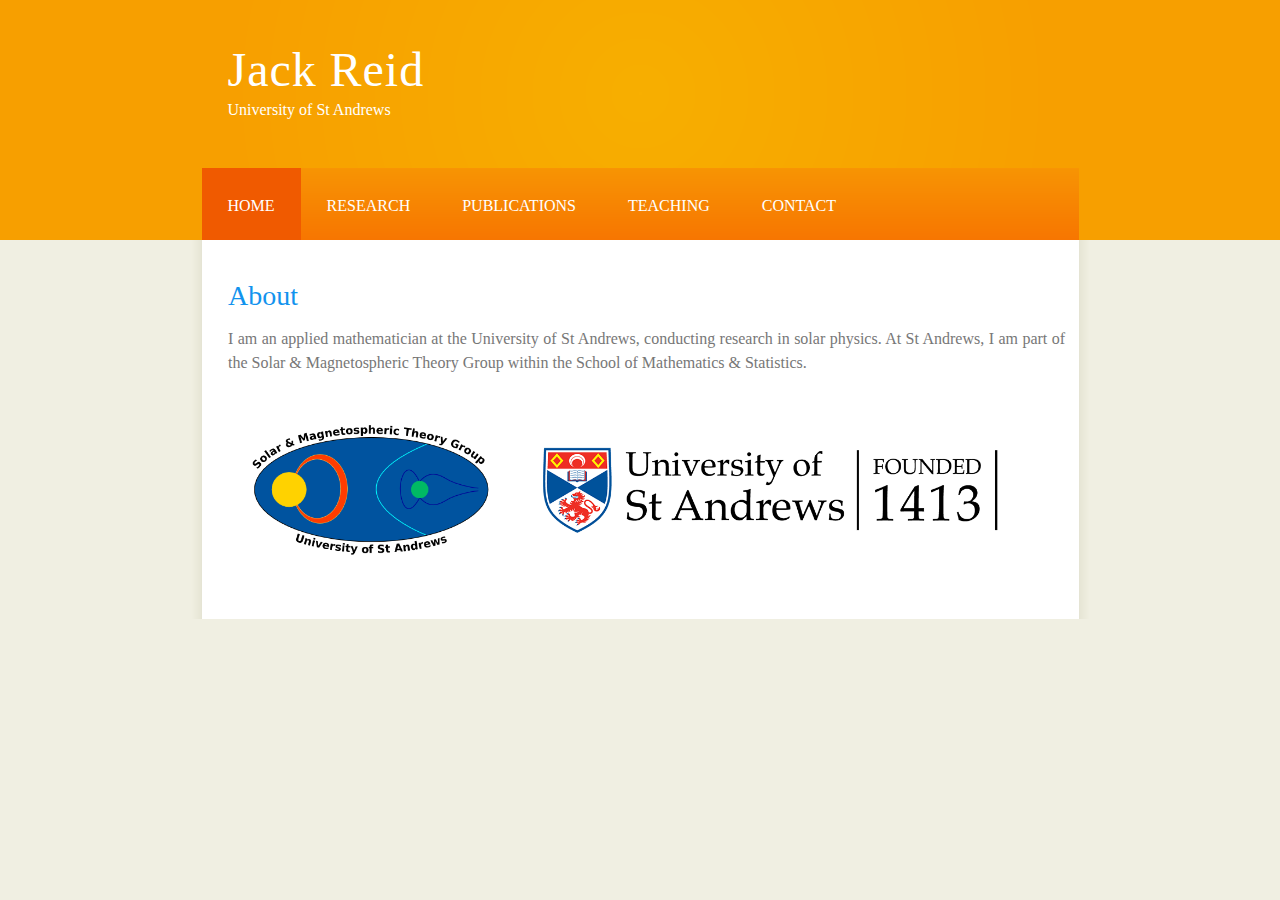
==== index.html @ d3039594 "Updating anchors" ====
<!DOCTYPE HTML>
<html>

<head>
	<title>Jack Reid, University of St Andrews</title>
	<meta name="description" content="website description" />
	<meta name="keywords" content="website keywords, website keywords" />
	<meta http-equiv="content-type" content="text/html; charset=windows-1252" />
	<link rel="stylesheet" type="text/css" href="style/style.css" title="style" />
	<link rel="icon" href="img/favicon.ico" type="image/x-icon">
	<link rel="shortcut icon" href="img/favicon.ico" type="image/x-icon">
</head>

<body>
	<div id="main">
		<div id="header">
			<div id="logo">
				<div id="logo_text">
					<h1><a href="index.html">Jack Reid</span></a></h1>
					<h2>University of St Andrews</h2>
				</div>
			</div>
			<div id="menubar">
				<ul id="menu">
					<li class="selected"><a href="index.html">Home</a></li>
					<li><a href="research.html">Research</a></li>
					<li><a href="publications.html">Publications</a></li>
					<li><a href="teaching.html">Teaching</a></li>
					<li><a href="contact.html">Contact</a></li>
				</ul>
			</div>
		</div>
		<div id="site_content"><div id="content">
			<h2 id="about">About</h2>
			<p>I am an applied mathematician at the University of St Andrews, conducting research in solar physics.
			At St Andrews, I am part of the Solar & Magnetospheric Theory Group within the School of Mathematics & Statistics.</p>
			<span class="center">
				<img src="img/SMTG_logo.png" width=246px height=130px alt="Solar & Magnetospheric Theory Group" style="margin:20px 0px 20px 0px" />
				<img src="img/university_logo.png" width=547px height=170px alt="University of St Andrews" />
			</span>
		</div></div>
	</div>
</body>
</html>
---- style/style.css ----
html
{
	height: 100%;
}

*
{
	margin: 0;
	padding: 0;
}

body
{
	font: normal 1.0em 'times new roman', 'times', serif;
	background: #F0EFE2;
	color: #777;
}

p
{
	padding: 0 0 10px 0;
	line-height: 1.5em;}

img
{
	border: 0;}

h1, h2, h3, h4, h5, h6 
{
	font: normal 175% 'times new roman', 'times', serif;
	color: #43423F;
	margin: 0 0 10px 0;
	padding: 20px 0 5px 0;
}

h2
{
	font: normal 175% 'times new roman', 'times', serif;
	color: #1293EE;
}

h4, h5, h6
{
	margin: 0;
	padding: 10px 0 5px 0;
	font: normal 120% 'times new roman', 'times', serif;
	color: #1293EE;
}

h5, h6
{
	font: italic 95% 'times new roman', 'times', serif;
	padding: 10px 0 5px 0;
	color: #000;
}

h6
{
	color: #362C20;
}

a, a:hover
{
	outline: none;
	text-decoration: underline;
	color: #F05A00;
}

a:hover
{
	text-decoration: none;
}

.left
{
	float: left;
	width: auto;
	margin-right: 10px;
}

.right
{
	float: right; 
	width: auto;
	margin-left: 10px;
}

.center
{
	display: block;
	text-align: center;
	margin: 20px auto;
}

blockquote
{
	margin: 20px 0; 
	padding: 10px 20px 0 20px;
	border: 1px solid #E5E5DB;
	background: #FFF;
}

ul
{
	margin: 0px 0 22px 20px;
}

ul li
{
	margin: 0 0 8px 0; 
	padding: 0 0 4px 5px;
}
ol
{
	margin: 0px 0 22px 20px;
	list-style-type: none
}

ol li
{
	margin: 0 0 8px 0;
	list-style-type: none
}

#main, #logo, #menubar, #site_content, #footer
{
	margin-left: auto; 
	margin-right: auto;
}

#header
{
	background: #F79F00;
	height: 240px;
}

#logo
{
	width: 825px;
	position: relative;
	height: 168px;
	background: #8B0073 url(logo.png) no-repeat;
}

#logo #logo_text 
{
	position: absolute; 
	top: 20px;
	left: 0;
}

#logo h1, #logo h2
{
	font: normal 300% 'times new roman', 'times', serif;
	border-bottom: 0;
	text-transform: none;
	margin: 0;
}

#logo_text h1, #logo_text h1 a, #logo_text h1 a:hover 
{
	padding: 22px 0 0 0;
	color: #FFF;
	letter-spacing: 0.02em;
	text-decoration: none;
}

#logo_text h1 a .logo_colour
{
	color: #F05A00;
}

#logo_text h2
{
	font-size: 100%;
	padding: 4px 0 0 0;
	color: #FFF;
}

#menubar
{
	width: 877px;
	height: 72px;
	padding: 0;
	background: #5B2660 url(menu.png) repeat-x;
} 

ul#menu, ul#menu li
{
	float: left;
	margin: 0; 
	padding: 0;
}

ul#menu li
{
	list-style: none;
}

ul#menu li a
{
	letter-spacing: 0.0em;
	font: normal 100% 'times new roman', 'times', serif;
	display: block; 
	float: left; 
	height: 37px;
	padding: 29px 26px 6px 26px;
	text-align: justify;
	color: #FFF;
	text-transform: uppercase;
	text-decoration: none;
	background: transparent;
} 

ul#menu li a:hover, ul#menu li.selected a, ul#menu li.selected a:hover
{
	color: #FFF;
	background: #3F1B41 url(menu_select.png) repeat-x;
}

#site_content
{
	width: 837px;
	overflow: hidden;
	margin: 0 auto 0 auto;
	padding: 20px 24px 20px 37px;
	background: #FFF url(content.png) repeat-y;
} 

#content
{
	text-align: justify;
	width: 837px;
	padding: 0;
}

#content ul
{
	margin: 20px 0 20px 0px;
}

#content ul li
{
	list-style-type: none;
	margin: 0 0 0 0; 
	padding: 0 0 4px 25px;
	line-height: 1.0em;
}

.inline-list {
	list-style: none;
	margin-left: -1.25rem;
	margin-right: 0;
	margin: 0 auto 1.25rem auto;
	margin-bottom: 0.625rem;
	overflow: hidden;
	padding: 0;
}
.inline-list > li {
	display: block;
	float: left;
	list-style: none;
	margin-left: 1.25rem;
}
.inline-list > li > * {
	display: block;
}

#footer
{
	width: 878px;
	font: normal 100% 'times new roman', 'times', serif;
	height: 33px;
	padding: 24px 0 5px 0;
	text-align: center; 
	background: #29425E url(footer.png) repeat-x;
	color: #FFF;
	text-transform: uppercase;
	letter-spacing: 0.1em;
}

#footer a
{
	color: #FFF;
	text-decoration: none;
}

#footer a:hover
{
	color: #FFF;
	text-decoration: underline;
}

.search
{
	color: #5D5D5D; 
	border: 1px solid #BBB; 
	width: 134px; 
	padding: 4px; 
	font: 100% 'times new roman', 'times', serif;
}

#colours
{
	height: 0px;
	text-align: justify;
	padding: 66px 16px 0px 300px;
}
	
.form_settings
{
	margin: 15px 0 0 0;
}

.form_settings p
{
	padding: 0 0 4px 0;
}

.form_settings span
{
	float: left; 
	width: 200px; 
	text-align: justify;
}
	
.form_settings input, .form_settings textarea
{
	padding: 5px; 
	width: 299px; 
	font: 100% 'times new roman'; 
	border: 1px solid #E5E5DB; 
	background: #FFF; 
	color: #47433F;
}
	
.form_settings .submit
{
	font: 100% 'times new roman'; 
	border: 1px solid; 
	width: 99px; 
	margin: 0 0 0 212px; 
	height: 33px;
	padding: 2px 0 3px 0;
	cursor: pointer; 
	background: #F05A00; 
	color: #FFF;
}

.form_settings textarea, .form_settings select
{
	font: 100% 'times new roman'; 
	width: 299px;
}

.form_settings select
{
	width: 310px;
}

.form_settings .checkbox
{
	margin: 4px 0; 
	padding: 0; 
	width: 14px;
	border: 0;
	background: none;
}

.separator
{
	width: 100%;
	height: 0;
	border-top: 1px solid #D9D5CF;
	border-bottom: 1px solid #FFF;
	margin: 0 0 20px 0;
}

table
{
	margin: 10px 0 30px 0;
}

table tr th, table tr td
{
	background: #3B3B3B;
	color: #FFF;
	padding: 7px 4px;
	text-align: justify;
}

table tr td
{
	background: #F0EFE2;
	color: #47433F;
	border-top: 1px solid #FFF;
}
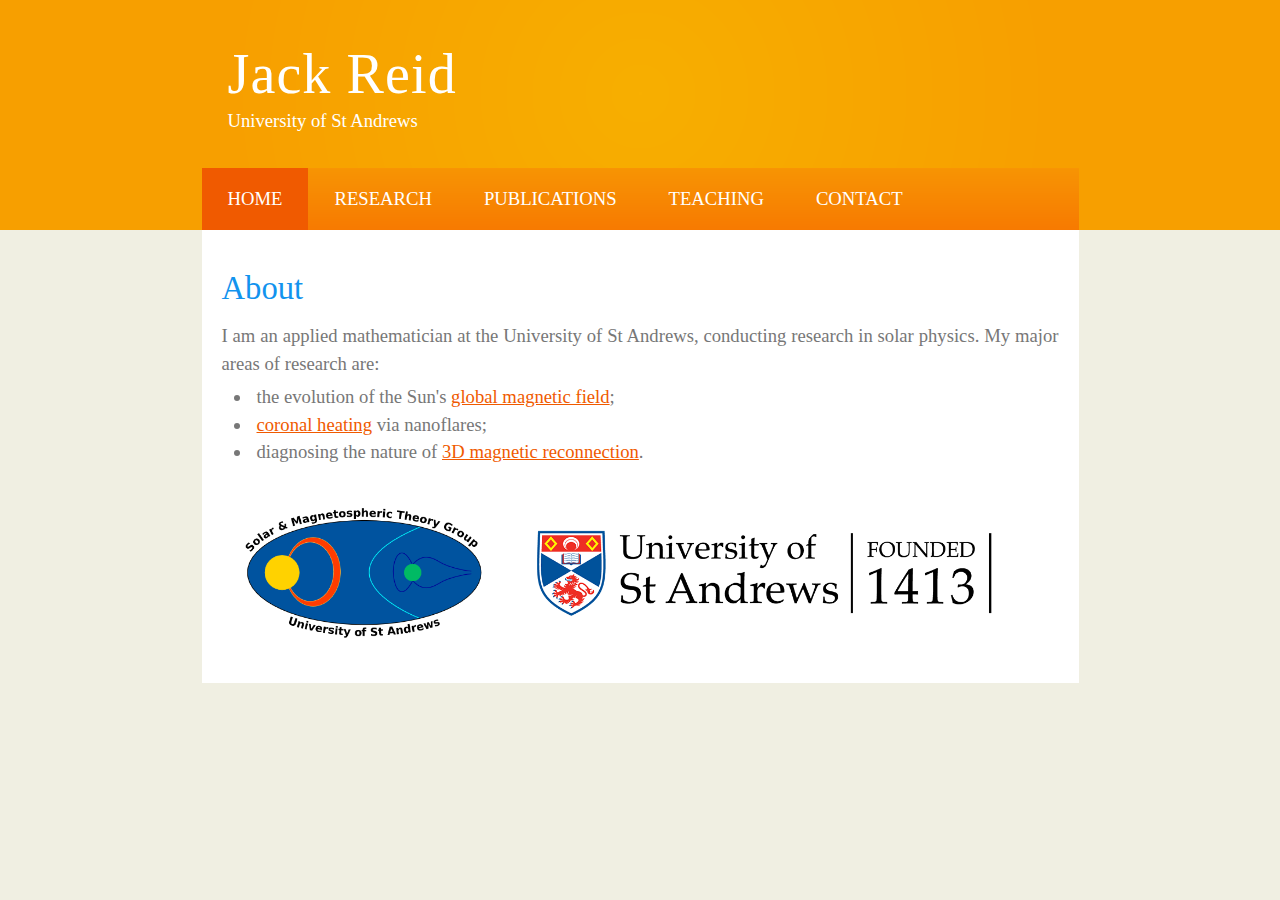
==== commit b3f2597b: "Updating anchors and classes" ====
--- a/index.html
+++ b/index.html
@@ -12,16 +12,16 @@
 </head>
 
 <body>
-	<div id="main">
-		<div id="header">
-			<div id="logo">
-				<div id="logo_text">
+	<div class="main">
+		<div class="header">
+			<div class="logo">
+				<div class="logo_text">
 					<h1><a href="index.html">Jack Reid</span></a></h1>
 					<h2>University of St Andrews</h2>
 				</div>
 			</div>
-			<div id="menubar">
-				<ul id="menu">
+			<div class="menubar">
+				<ul class="menu">
 					<li class="selected"><a href="index.html">Home</a></li>
 					<li><a href="research.html">Research</a></li>
 					<li><a href="publications.html">Publications</a></li>
@@ -30,13 +30,17 @@
 				</ul>
 			</div>
 		</div>
-		<div id="site_content"><div id="content">
+		<div class="site_content"><div class="content">
 			<h2 id="about">About</h2>
-			<p>I am an applied mathematician at the University of St Andrews, conducting research in solar physics.
-			At St Andrews, I am part of the Solar & Magnetospheric Theory Group within the School of Mathematics & Statistics.</p>
-			<span class="center">
-				<img src="img/SMTG_logo.png" width=246px height=130px alt="Solar & Magnetospheric Theory Group" style="margin:20px 0px 20px 0px" />
-				<img src="img/university_logo.png" width=547px height=170px alt="University of St Andrews" />
+			<p>I am an applied mathematician at the University of St Andrews, conducting research in solar physics. My major areas of research are:
+			<ul>
+				<li>the evolution of the Sun's <a href="research.html#global_field_modelling">global magnetic field</a>;</li>
+				<li><a href="research.html#coronal_heating">coronal heating</a> via nanoflares;</li>
+				<li>diagnosing the nature of <a href="research.html#reconnection">3D magnetic reconnection</a>.</li>
+			</ul></p>
+			<span class="center" style="margin: 0; padding: 0">
+				<img src="img/SMTGlogos/StarAndPlanetWithBlackText.png" width=246px height=130px alt="Solar & Magnetospheric Theory Group" style="margin:20px 0px 20px 0px" />
+				<img src="img/UoStAlogos/01-foundation-black.png" width=547px height=170px alt="University of St Andrews" />
 			</span>
 		</div></div>
 	</div>
--- a/style/style.css
+++ b/style/style.css
@@ -19,11 +19,28 @@
 p
 {
 	padding: 0 0 10px 0;
-	line-height: 1.5em;}
+	line-height: 1.5em;
+}
 
 img
 {
-	border: 0;}
+	border: 0;
+}
+
+.site_content
+{
+	width: 837px;
+	overflow: hidden;
+	margin: 0 auto 0 auto;
+	padding: 20px 20px 20px 20px;
+	background: #FFF repeat-y;
+}
+
+.content
+{
+	text-align: justify;
+	padding: 0;
+}
 
 h1, h2, h3, h4, h5, h6 
 {
@@ -33,6 +50,12 @@
 	padding: 20px 0 5px 0;
 }
 
+sup
+{
+	vertical-align: super;
+	font-size: smaller;
+}
+
 h2
 {
 	font: normal 175% 'times new roman', 'times', serif;
@@ -80,7 +103,7 @@
 
 .right
 {
-	float: right; 
+	float: right;
 	width: auto;
 	margin-left: 10px;
 }
@@ -90,6 +113,19 @@
 	display: block;
 	text-align: center;
 	margin: 20px auto;
+}
+
+.float
+{
+	float: right;
+	width: 30%;
+	margin: 0;
+	text-align: center;
+}
+
+.container
+{
+	overflow: hidden;
 }
 
 blockquote
@@ -102,39 +138,86 @@
 
 ul
 {
-	margin: 0px 0 22px 20px;
+	margin: 0 20px 12px 20px;
+	text-align: justify;
+	list-style-type: disc;
+	list-style-position: inside
 }
 
 ul li
 {
-	margin: 0 0 8px 0; 
+	margin: 0 0 5px 10px;
+	text-align: justify;
 	padding: 0 0 4px 5px;
-}
+	list-style-type: disc;
+	line-height: 1.0em;
+	list-style-position: inside
+}
+
+ul.unmarked, ul.tight
+{
+	list-style-type: none
+}
+
+strong + ul.unmarked, strong + ul.tight
+{
+	margin-top: 12px;
+	padding-top: 4px
+}
+
+ul.unmarked li
+{
+	list-style-type: none
+}
+
+ul.tight li
+{
+	margin-bottom: 0;
+	list-style-type: none
+}
+
 ol
 {
-	margin: 0px 0 22px 20px;
-	list-style-type: none
+	margin: 0 20px 12px 20px;
+	text-align: justify
 }
 
 ol li
 {
-	margin: 0 0 8px 0;
-	list-style-type: none
-}
-
-#main, #logo, #menubar, #site_content, #footer
-{
-	margin-left: auto; 
+	margin: 0 0 5px 10px;
+	text-align: justify;
+	padding: 0 0 4px 5px;
+	line-height: 1.0em
+}
+
+.inline-list {
+	list-style: none;
+	margin: 0 20px 12px 20px;
+	overflow: hidden;
+	padding: 0 0 4px 5px;
+}
+
+.inline-list > li {
+	display: block;
+	float: left;
+	list-style: none;
+	padding: 0 20px 0 0;
+}
+
+.main, .logo, .menubar, .site_content, .footer
+{
+	font-size: 14pt;
+	margin-left: auto;
 	margin-right: auto;
 }
 
-#header
+.header
 {
 	background: #F79F00;
-	height: 240px;
-}
-
-#logo
+	height: 230px;
+}
+
+.logo
 {
 	width: 825px;
 	position: relative;
@@ -142,14 +225,14 @@
 	background: #8B0073 url(logo.png) no-repeat;
 }
 
-#logo #logo_text 
+.logo .logo_text 
 {
 	position: absolute; 
 	top: 20px;
 	left: 0;
 }
 
-#logo h1, #logo h2
+.logo h1, .logo h2
 {
 	font: normal 300% 'times new roman', 'times', serif;
 	border-bottom: 0;
@@ -157,7 +240,7 @@
 	margin: 0;
 }
 
-#logo_text h1, #logo_text h1 a, #logo_text h1 a:hover 
+.logo_text h1, .logo_text h1 a, .logo_text h1 a:hover 
 {
 	padding: 22px 0 0 0;
 	color: #FFF;
@@ -165,46 +248,45 @@
 	text-decoration: none;
 }
 
-#logo_text h1 a .logo_colour
+.logo_text h1 a .logo_colour
 {
 	color: #F05A00;
 }
 
-#logo_text h2
+.logo_text h2
 {
 	font-size: 100%;
 	padding: 4px 0 0 0;
 	color: #FFF;
 }
 
-#menubar
+.menubar
 {
 	width: 877px;
-	height: 72px;
+	height: 62px;
 	padding: 0;
 	background: #5B2660 url(menu.png) repeat-x;
 } 
 
-ul#menu, ul#menu li
+ul.menu, ul.menu li
 {
 	float: left;
 	margin: 0; 
 	padding: 0;
 }
 
-ul#menu li
+ul.menu li
 {
 	list-style: none;
 }
 
-ul#menu li a
+ul.menu li a
 {
 	letter-spacing: 0.0em;
 	font: normal 100% 'times new roman', 'times', serif;
-	display: block; 
-	float: left; 
-	height: 37px;
-	padding: 29px 26px 6px 26px;
+	display: block;
+	float: left;
+	padding: 20px 26px 20px 26px;
 	text-align: justify;
 	color: #FFF;
 	text-transform: uppercase;
@@ -212,63 +294,15 @@
 	background: transparent;
 } 
 
-ul#menu li a:hover, ul#menu li.selected a, ul#menu li.selected a:hover
+ul.menu li a:hover, ul.menu li.selected a, ul.menu li.selected a:hover
 {
 	color: #FFF;
 	background: #3F1B41 url(menu_select.png) repeat-x;
 }
 
-#site_content
-{
-	width: 837px;
-	overflow: hidden;
-	margin: 0 auto 0 auto;
-	padding: 20px 24px 20px 37px;
-	background: #FFF url(content.png) repeat-y;
-} 
-
-#content
-{
-	text-align: justify;
-	width: 837px;
-	padding: 0;
-}
-
-#content ul
-{
-	margin: 20px 0 20px 0px;
-}
-
-#content ul li
-{
-	list-style-type: none;
-	margin: 0 0 0 0; 
-	padding: 0 0 4px 25px;
-	line-height: 1.0em;
-}
-
-.inline-list {
-	list-style: none;
-	margin-left: -1.25rem;
-	margin-right: 0;
-	margin: 0 auto 1.25rem auto;
-	margin-bottom: 0.625rem;
-	overflow: hidden;
-	padding: 0;
-}
-.inline-list > li {
-	display: block;
-	float: left;
-	list-style: none;
-	margin-left: 1.25rem;
-}
-.inline-list > li > * {
-	display: block;
-}
-
-#footer
-{
-	width: 878px;
+.footer
+{
+	width: 877px;
 	font: normal 100% 'times new roman', 'times', serif;
 	height: 33px;
 	padding: 24px 0 5px 0;
@@ -279,13 +313,13 @@
 	letter-spacing: 0.1em;
 }
 
-#footer a
+.footer a
 {
 	color: #FFF;
 	text-decoration: none;
 }
 
-#footer a:hover
+.footer a:hover
 {
 	color: #FFF;
 	text-decoration: underline;
@@ -381,12 +415,13 @@
 	margin: 10px 0 30px 0;
 }
 
-table tr th, table tr td
+table tr th
 {
 	background: #3B3B3B;
 	color: #FFF;
 	padding: 7px 4px;
 	text-align: justify;
+	vertical-align: top;
 }
 
 table tr td
@@ -394,4 +429,7 @@
 	background: #F0EFE2;
 	color: #47433F;
 	border-top: 1px solid #FFF;
-}+	padding: 7px 4px;
+	text-align: justify;
+	vertical-align: top;
+}
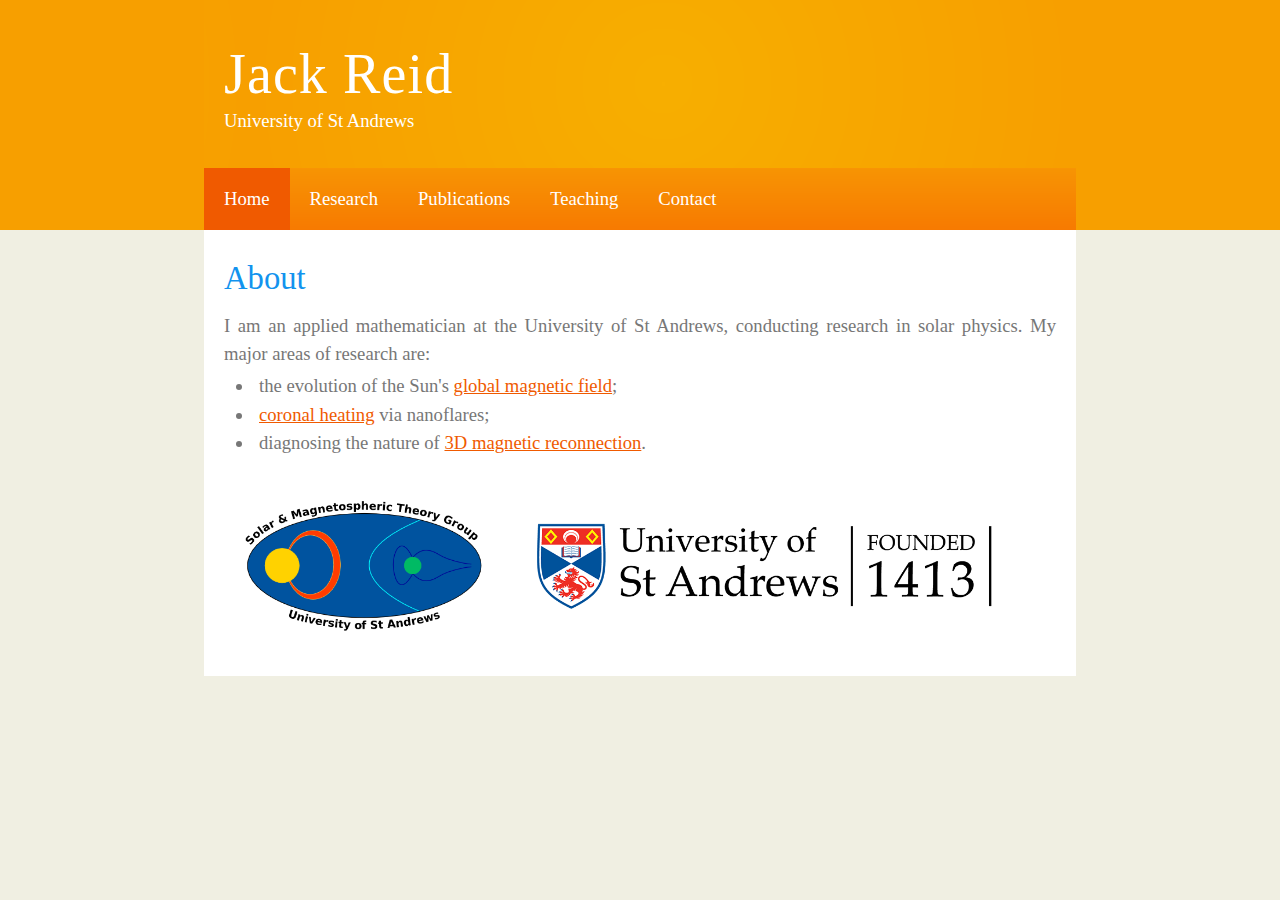
==== commit 60ee9e2c: "Adding layout friendly to mobile displays" ====
--- a/index.html
+++ b/index.html
@@ -9,40 +9,55 @@
 	<link rel="stylesheet" type="text/css" href="style/style.css" title="style" />
 	<link rel="icon" href="img/favicon.ico" type="image/x-icon">
 	<link rel="shortcut icon" href="img/favicon.ico" type="image/x-icon">
+	<meta name="viewport" content="width=device-width, initial-scale=1">
+	<link rel="stylesheet" href="https://cdnjs.cloudflare.com/ajax/libs/font-awesome/4.7.0/css/font-awesome.min.css">
+	<script type="text/javascript" language="javascript" src="js/script.js"></script>
 </head>
 
 <body>
-	<div class="main">
-		<div class="header">
-			<div class="logo">
-				<div class="logo_text">
-					<h1><a href="index.html">Jack Reid</span></a></h1>
-					<h2>University of St Andrews</h2>
+	<div class="header">
+		<div class="logo">
+			<div class="logo_text">
+				<h1><a href="index.html">Jack Reid</span></a></h1>
+				<h2>University of St Andrews</h2>
+			</div>
+		</div>
+		<div class="menubar">
+			<ul class="menu">
+				<li class="selected"><a href="index.html">Home</a></li>
+				<li><a href="research.html">Research</a></li>
+				<li><a href="publications.html">Publications</a></li>
+				<li><a href="teaching.html">Teaching</a></li>
+				<li><a href="contact.html">Contact</a></li>
+			</ul>
+			<div class="mobilemenu">
+				<div class="mobilemenu">
+				<a href="javascript:void(0);" class="icon" onclick="expand();">
+					<i class="fa fa-bars"></i>
+				</a>
+				<div id="links">
+					<a href="index.html" class="active">Home</a>
+					<a href="research.html">Research</a>
+					<a href="publications.html">Publications</a>
+					<a href="teaching.html">Teaching</a>
+					<a href="contact.html">Contact</a>
 				</div>
 			</div>
-			<div class="menubar">
-				<ul class="menu">
-					<li class="selected"><a href="index.html">Home</a></li>
-					<li><a href="research.html">Research</a></li>
-					<li><a href="publications.html">Publications</a></li>
-					<li><a href="teaching.html">Teaching</a></li>
-					<li><a href="contact.html">Contact</a></li>
-				</ul>
 			</div>
 		</div>
-		<div class="site_content"><div class="content">
-			<h2 id="about">About</h2>
-			<p>I am an applied mathematician at the University of St Andrews, conducting research in solar physics. My major areas of research are:
-			<ul>
-				<li>the evolution of the Sun's <a href="research.html#global_field_modelling">global magnetic field</a>;</li>
-				<li><a href="research.html#coronal_heating">coronal heating</a> via nanoflares;</li>
-				<li>diagnosing the nature of <a href="research.html#reconnection">3D magnetic reconnection</a>.</li>
-			</ul></p>
-			<span class="center" style="margin: 0; padding: 0">
-				<img src="img/SMTGlogos/StarAndPlanetWithBlackText.png" width=246px height=130px alt="Solar & Magnetospheric Theory Group" style="margin:20px 0px 20px 0px" />
-				<img src="img/UoStAlogos/01-foundation-black.png" width=547px height=170px alt="University of St Andrews" />
-			</span>
-		</div></div>
+	</div>
+	<div class="site_content">
+		<h2 id="about">About</h2>
+		<p>I am an applied mathematician at the University of St Andrews, conducting research in solar physics. My major areas of research are:
+		<ul>
+			<li>the evolution of the Sun's <a href="research.html#global_field_modelling">global magnetic field</a>;</li>
+			<li><a href="research.html#coronal_heating">coronal heating</a> via nanoflares;</li>
+			<li>diagnosing the nature of <a href="research.html#reconnection">3D magnetic reconnection</a>.</li>
+		</ul></p>
+		<span class="center" style="margin: 0; padding: 0">
+			<img src="img/SMTGlogos/StarAndPlanetWithBlackText.png" width=246px height=130px alt="Solar & Magnetospheric Theory Group" style="margin:20px 0px 20px 0px" />
+			<img src="img/UoStAlogos/01-foundation-black.png" width=547px height=170px alt="University of St Andrews" />
+		</span>
 	</div>
 </body>
 </html>
--- a/style/style.css
+++ b/style/style.css
@@ -1,6 +1,7 @@
 html
 {
 	height: 100%;
+	font-size: 14pt;
 }
 
 *
@@ -16,12 +17,6 @@
 	color: #777;
 }
 
-p
-{
-	padding: 0 0 10px 0;
-	line-height: 1.5em;
-}
-
 img
 {
 	border: 0;
@@ -29,40 +24,142 @@
 
 .site_content
 {
-	width: 837px;
-	overflow: hidden;
+	text-align: justify;
+	min-width: 600px;
+	width: 65%;	
 	margin: 0 auto 0 auto;
 	padding: 20px 20px 20px 20px;
 	background: #FFF repeat-y;
 }
 
-.content
-{
-	text-align: justify;
-	padding: 0;
-}
-
-h1, h2, h3, h4, h5, h6 
+.header
+{
+	background: #F79F00;
+	height: 230px;
+}
+
+.menubar
+{
+	margin-left: auto;
+	margin-right: auto;
+	min-width: 600px;
+	width: 65%;
+	height: 62px;
+	padding: 0 20px 0 20px;
+	background: #5B2660 url(menu.png) repeat-x;
+}
+
+.logo
+{
+	margin-left: auto;
+	margin-right: auto;
+	min-width: 600px;
+	width: 65%;
+	position: relative;
+	height: 168px;
+	background: #8B0073 url(logo.png) 100%;
+	padding: 0 20px 0 20px;
+}
+
+.logo_text 
+{
+	position: absolute; 
+	top: 20px;
+	left: 20px;
+	right: 20px;
+}
+
+.logo h1, .logo h2
+{
+	font: normal 300% 'times new roman', 'times', serif;
+	border-bottom: 0;
+	text-transform: none;
+	margin: 0;
+}
+
+.logo_text h1, .logo_text h1 a, .logo_text h1 a:hover 
+{
+	padding: 22px 0 0 0;
+	color: #FFF;
+	letter-spacing: 0.02em;
+	text-decoration: none;
+}
+
+.logo_text h1 a .logo_colour
+{
+	color: #F05A00;
+}
+
+.logo_text h2
+{
+	font-size: 100%;
+	padding: 4px 0 0 0;
+	color: #FFF;
+}
+
+.footer
+{
+	margin-left: auto;
+	margin-right: auto;
+	width: 100%;
+	font: normal 100% 'times new roman', 'times', serif;
+	height: 33px;
+	padding: 24px 0 5px 0;
+	text-align: center; 
+	background: #29425E url(footer.png) repeat-x;
+	color: #FFF;
+	letter-spacing: 0.1em;
+}
+
+.footer a
+{
+	color: #FFF;
+	text-decoration: none;
+}
+
+.footer a:hover
+{
+	color: #FFF;
+	text-decoration: underline;
+}
+
+p
+{
+	padding: 0 0 10px 0;
+	line-height: 1.5em;
+}
+
+sup
+{
+	vertical-align: super;
+	font-size: smaller;
+}
+
+h1
 {
 	font: normal 175% 'times new roman', 'times', serif;
 	color: #43423F;
 	margin: 0 0 10px 0;
-	padding: 20px 0 5px 0;
-}
-
-sup
-{
-	vertical-align: super;
-	font-size: smaller;
+	padding: 10px 0 5px 0;
 }
 
 h2
 {
 	font: normal 175% 'times new roman', 'times', serif;
 	color: #1293EE;
-}
-
-h4, h5, h6
+	margin: 0 0 10px 0;
+	padding: 10px 0 5px 0;
+}
+
+h3
+{
+	font: normal 175% 'times new roman', 'times', serif;
+	color: #43423F;
+	margin: 0 0 10px 0;
+	padding: 10px 0 5px 0;
+}
+
+h4
 {
 	margin: 0;
 	padding: 10px 0 5px 0;
@@ -70,16 +167,12 @@
 	color: #1293EE;
 }
 
-h5, h6
-{
-	font: italic 95% 'times new roman', 'times', serif;
+h5
+{
+	margin: 0;
+	font: italic 100% 'times new roman', 'times', serif;
 	padding: 10px 0 5px 0;
 	color: #000;
-}
-
-h6
-{
-	color: #362C20;
 }
 
 a, a:hover
@@ -146,15 +239,21 @@
 
 ul li
 {
-	margin: 0 0 5px 10px;
+	margin: -2.8px 0 5px 10px;
 	text-align: justify;
 	padding: 0 0 4px 5px;
 	list-style-type: disc;
-	line-height: 1.0em;
+	line-height: 1.2em;
 	list-style-position: inside
 }
 
-ul.unmarked, ul.tight
+ul.unmarked
+{
+	list-style-type: none;
+	margin-bottom: 0px;
+}
+
+ul.tight
 {
 	list-style-type: none
 }
@@ -165,29 +264,16 @@
 	padding-top: 4px
 }
 
-ul.unmarked li
-{
-	list-style-type: none
+ul.unmarked li, ul.tight li
+{
+	margin-top: 0;
+	list-style-type: none;
+	line-height: 1.0em;
 }
 
 ul.tight li
 {
-	margin-bottom: 0;
-	list-style-type: none
-}
-
-ol
-{
-	margin: 0 20px 12px 20px;
-	text-align: justify
-}
-
-ol li
-{
-	margin: 0 0 5px 10px;
-	text-align: justify;
-	padding: 0 0 4px 5px;
-	line-height: 1.0em
+	margin-bottom: 0
 }
 
 .inline-list {
@@ -201,82 +287,36 @@
 	display: block;
 	float: left;
 	list-style: none;
+	margin-top: 0;
 	padding: 0 20px 0 0;
 }
 
-.main, .logo, .menubar, .site_content, .footer
-{
-	font-size: 14pt;
-	margin-left: auto;
-	margin-right: auto;
-}
-
-.header
-{
-	background: #F79F00;
-	height: 230px;
-}
-
-.logo
-{
-	width: 825px;
-	position: relative;
-	height: 168px;
-	background: #8B0073 url(logo.png) no-repeat;
-}
-
-.logo .logo_text 
-{
-	position: absolute; 
-	top: 20px;
-	left: 0;
-}
-
-.logo h1, .logo h2
-{
-	font: normal 300% 'times new roman', 'times', serif;
-	border-bottom: 0;
-	text-transform: none;
-	margin: 0;
-}
-
-.logo_text h1, .logo_text h1 a, .logo_text h1 a:hover 
-{
-	padding: 22px 0 0 0;
-	color: #FFF;
-	letter-spacing: 0.02em;
-	text-decoration: none;
-}
-
-.logo_text h1 a .logo_colour
-{
-	color: #F05A00;
-}
-
-.logo_text h2
-{
-	font-size: 100%;
-	padding: 4px 0 0 0;
-	color: #FFF;
-}
-
-.menubar
-{
-	width: 877px;
-	height: 62px;
+ol
+{
+	margin: 0 20px 12px 20px;
+	text-align: justify
+}
+
+ol li
+{
+	margin: 0 0 5px 10px;
+	text-align: justify;
+	padding: 0 0 4px 5px;
+	line-height: 1.0em
+}
+
+ul.menu, ul.menu li
+{
+	float: left;
+	margin: 0 -20px 0 -20px; 
 	padding: 0;
-	background: #5B2660 url(menu.png) repeat-x;
-} 
-
-ul.menu, ul.menu li
+}
+
+ul.menu li
 {
 	float: left;
 	margin: 0; 
 	padding: 0;
-}
-
-ul.menu li
-{
 	list-style: none;
 }
 
@@ -286,10 +326,9 @@
 	font: normal 100% 'times new roman', 'times', serif;
 	display: block;
 	float: left;
-	padding: 20px 26px 20px 26px;
-	text-align: justify;
-	color: #FFF;
-	text-transform: uppercase;
+	padding: 20px 20px 20px 20px;
+	text-align: justify;
+	color: #FFF;
 	text-decoration: none;
 	background: transparent;
 } 
@@ -298,116 +337,6 @@
 {
 	color: #FFF;
 	background: #3F1B41 url(menu_select.png) repeat-x;
-}
-
-.footer
-{
-	width: 877px;
-	font: normal 100% 'times new roman', 'times', serif;
-	height: 33px;
-	padding: 24px 0 5px 0;
-	text-align: center; 
-	background: #29425E url(footer.png) repeat-x;
-	color: #FFF;
-	text-transform: uppercase;
-	letter-spacing: 0.1em;
-}
-
-.footer a
-{
-	color: #FFF;
-	text-decoration: none;
-}
-
-.footer a:hover
-{
-	color: #FFF;
-	text-decoration: underline;
-}
-
-.search
-{
-	color: #5D5D5D; 
-	border: 1px solid #BBB; 
-	width: 134px; 
-	padding: 4px; 
-	font: 100% 'times new roman', 'times', serif;
-}
-
-#colours
-{
-	height: 0px;
-	text-align: justify;
-	padding: 66px 16px 0px 300px;
-}
-	
-.form_settings
-{
-	margin: 15px 0 0 0;
-}
-
-.form_settings p
-{
-	padding: 0 0 4px 0;
-}
-
-.form_settings span
-{
-	float: left; 
-	width: 200px; 
-	text-align: justify;
-}
-	
-.form_settings input, .form_settings textarea
-{
-	padding: 5px; 
-	width: 299px; 
-	font: 100% 'times new roman'; 
-	border: 1px solid #E5E5DB; 
-	background: #FFF; 
-	color: #47433F;
-}
-	
-.form_settings .submit
-{
-	font: 100% 'times new roman'; 
-	border: 1px solid; 
-	width: 99px; 
-	margin: 0 0 0 212px; 
-	height: 33px;
-	padding: 2px 0 3px 0;
-	cursor: pointer; 
-	background: #F05A00; 
-	color: #FFF;
-}
-
-.form_settings textarea, .form_settings select
-{
-	font: 100% 'times new roman'; 
-	width: 299px;
-}
-
-.form_settings select
-{
-	width: 310px;
-}
-
-.form_settings .checkbox
-{
-	margin: 4px 0; 
-	padding: 0; 
-	width: 14px;
-	border: 0;
-	background: none;
-}
-
-.separator
-{
-	width: 100%;
-	height: 0;
-	border-top: 1px solid #D9D5CF;
-	border-bottom: 1px solid #FFF;
-	margin: 0 0 20px 0;
 }
 
 table
@@ -433,3 +362,81 @@
 	text-align: justify;
 	vertical-align: top;
 }
+
+.mobilemenu {
+	display: none;
+	overflow: hidden;
+	background-color: #F79F00;
+	position: relative;
+}
+.mobilemenu #links {
+	display: none;
+}
+.mobilemenu a {
+	color: white;
+	padding: 18px 18px 18px 18px;
+	text-decoration: none;
+	font-size: 11pt;
+	display: block;
+}
+.mobilemenu a.icon {
+	background: #F79F00;
+	color: white;
+	display: block;
+	position: relative;
+	right: 0;
+	top: 0;
+}
+.mobilemenu a:hover {
+	background-color: #F05A00;
+	color: black;
+}
+.active {
+	background-color: #F05A00;
+	color: white;
+}
+
+@media (max-width: 600px) {
+	html
+	{
+		font-size: 11pt;
+	}
+	.site_content
+	{
+		width: 100%;
+		min-width: 0;
+		margin: 0 0 0 0;
+		padding: 20px 20px 20px 20px;
+	}
+	.header
+	{
+		height: 190px;
+		min-width: 0;
+		width: 100%;
+	}
+	.logo
+	{
+		margin-left: 0;
+		margin-right: 0;
+		height: 138px;
+		width: 100%;
+		min-width: 0;
+	}
+	.menubar
+	{
+		margin-left: 0;
+		margin-right: 0;
+		width: 100%;
+		min-width: 0;
+		height: 54px;
+		padding: 0 0 0 0;
+	}
+	.menu
+	{
+		display: none;
+	}
+	.mobilemenu
+	{
+		display: block;
+	}
+}
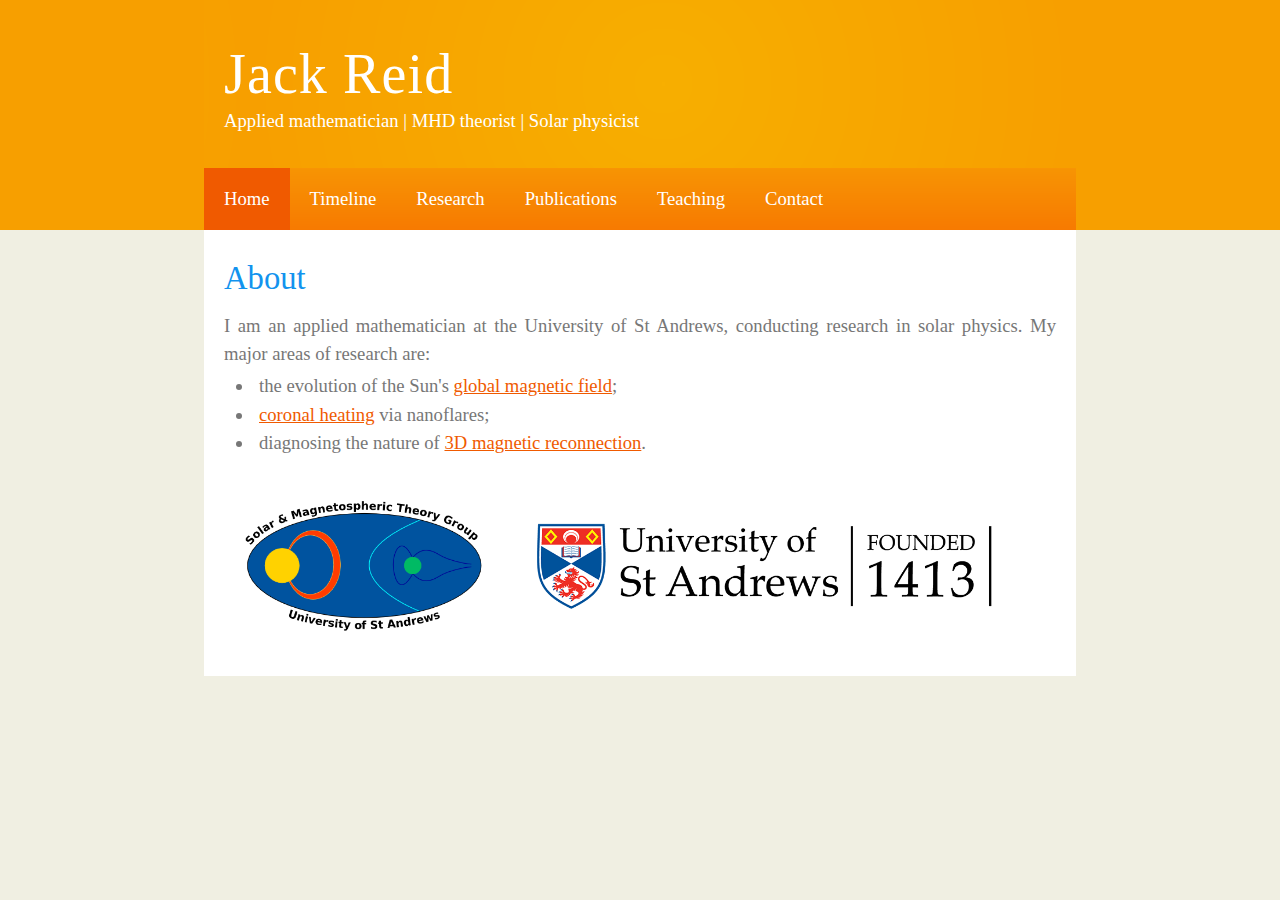
==== commit 3b0dd3dd: "Updating headline" ====
--- a/index.html
+++ b/index.html
@@ -2,7 +2,7 @@
 <html>
 
 <head>
-	<title>Jack Reid, University of St Andrews</title>
+	<title>Jack Reid | Applied mathematics, MHD theory, solar physics</title>
 	<meta name="description" content="website description" />
 	<meta name="keywords" content="website keywords, website keywords" />
 	<meta http-equiv="content-type" content="text/html; charset=windows-1252" />
@@ -19,30 +19,30 @@
 		<div class="logo">
 			<div class="logo_text">
 				<h1><a href="index.html">Jack Reid</span></a></h1>
-				<h2>University of St Andrews</h2>
+				<h2>Applied mathematician | MHD theorist | Solar physicist</h2>
 			</div>
 		</div>
 		<div class="menubar">
 			<ul class="menu">
 				<li class="selected"><a href="index.html">Home</a></li>
+				<li><a href="timeline.html">Timeline</a></li>
 				<li><a href="research.html">Research</a></li>
 				<li><a href="publications.html">Publications</a></li>
 				<li><a href="teaching.html">Teaching</a></li>
 				<li><a href="contact.html">Contact</a></li>
 			</ul>
 			<div class="mobilemenu">
-				<div class="mobilemenu">
 				<a href="javascript:void(0);" class="icon" onclick="expand();">
 					<i class="fa fa-bars"></i>
 				</a>
 				<div id="links">
 					<a href="index.html" class="active">Home</a>
+					<a href="timeline.html">Timeline</a>
 					<a href="research.html">Research</a>
 					<a href="publications.html">Publications</a>
 					<a href="teaching.html">Teaching</a>
 					<a href="contact.html">Contact</a>
 				</div>
-			</div>
 			</div>
 		</div>
 	</div>
--- a/style/style.css
+++ b/style/style.css
@@ -2,6 +2,12 @@
 {
 	height: 100%;
 	font-size: 14pt;
+}
+@media (max-width: 600px) {
+	html
+	{
+		font-size: 11pt;
+	}
 }
 
 *
@@ -31,11 +37,28 @@
 	padding: 20px 20px 20px 20px;
 	background: #FFF repeat-y;
 }
+@media (max-width: 600px) {
+	.site_content
+	{
+		margin: 0 0 0 0;
+		width: 100%;
+		min-width: 0;
+		padding: 20px 20px 20px 20px;
+	}
+}
 
 .header
 {
 	background: #F79F00;
 	height: 230px;
+}
+@media (max-width: 600px) {
+	.header
+	{
+		height: 190px;
+		min-width: 0;
+		width: 100%;
+	}
 }
 
 .menubar
@@ -47,6 +70,17 @@
 	height: 62px;
 	padding: 0 20px 0 20px;
 	background: #5B2660 url(menu.png) repeat-x;
+}
+@media (max-width: 600px) {
+	.menubar
+	{
+		margin-left: 0;
+		margin-right: 0;
+		width: 100%;
+		min-width: 0;
+		height: 54px;
+		padding: 0 0 0 0;
+	}
 }
 
 .logo
@@ -60,6 +94,16 @@
 	background: #8B0073 url(logo.png) 100%;
 	padding: 0 20px 0 20px;
 }
+@media (max-width: 600px) {
+	.logo
+	{
+		margin-left: 0;
+		margin-right: 0;
+		height: 138px;
+		width: 100%;
+		min-width: 0;
+	}
+}
 
 .logo_text 
 {
@@ -255,16 +299,16 @@
 
 ul.tight
 {
-	list-style-type: none
-}
-
-strong + ul.unmarked, strong + ul.tight
+	margin-bottom: 12px;
+}
+
+strong + ul.unmarked
 {
 	margin-top: 12px;
 	padding-top: 4px
 }
 
-ul.unmarked li, ul.tight li
+ul.unmarked li
 {
 	margin-top: 0;
 	list-style-type: none;
@@ -311,6 +355,12 @@
 	margin: 0 -20px 0 -20px; 
 	padding: 0;
 }
+@media (max-width: 600px) {
+	ul.menu
+	{
+		display: none;
+	}
+}
 
 ul.menu li
 {
@@ -368,6 +418,12 @@
 	overflow: hidden;
 	background-color: #F79F00;
 	position: relative;
+}
+@media (max-width: 600px) {
+	.mobilemenu
+	{
+		display: block;
+	}
 }
 .mobilemenu #links {
 	display: none;
@@ -395,48 +451,3 @@
 	background-color: #F05A00;
 	color: white;
 }
-
-@media (max-width: 600px) {
-	html
-	{
-		font-size: 11pt;
-	}
-	.site_content
-	{
-		width: 100%;
-		min-width: 0;
-		margin: 0 0 0 0;
-		padding: 20px 20px 20px 20px;
-	}
-	.header
-	{
-		height: 190px;
-		min-width: 0;
-		width: 100%;
-	}
-	.logo
-	{
-		margin-left: 0;
-		margin-right: 0;
-		height: 138px;
-		width: 100%;
-		min-width: 0;
-	}
-	.menubar
-	{
-		margin-left: 0;
-		margin-right: 0;
-		width: 100%;
-		min-width: 0;
-		height: 54px;
-		padding: 0 0 0 0;
-	}
-	.menu
-	{
-		display: none;
-	}
-	.mobilemenu
-	{
-		display: block;
-	}
-}
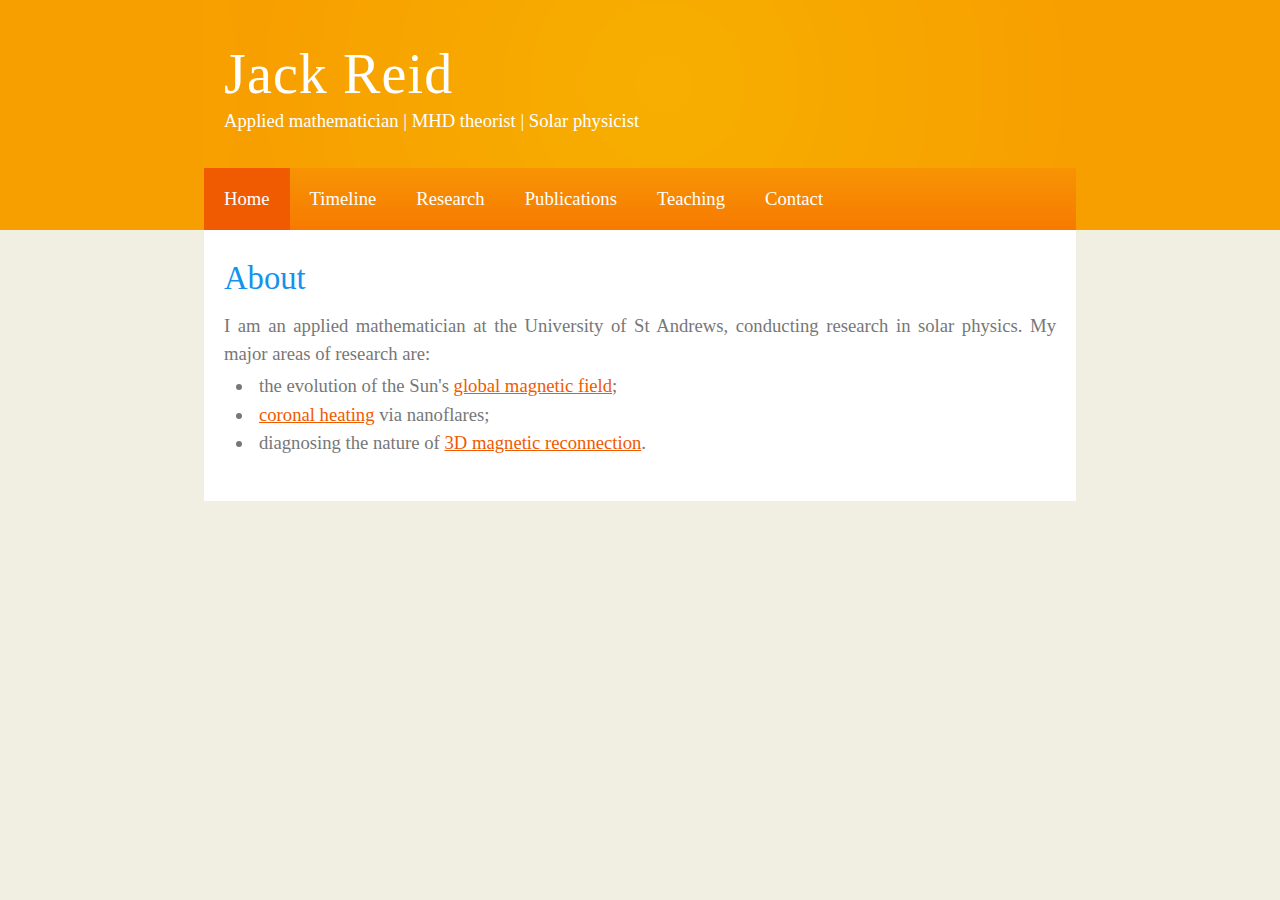
==== commit 15e24fbe: "Removing logos from home page (which do not rescale well)" ====
--- a/index.html
+++ b/index.html
@@ -54,10 +54,6 @@
 			<li><a href="research.html#coronal_heating">coronal heating</a> via nanoflares;</li>
 			<li>diagnosing the nature of <a href="research.html#reconnection">3D magnetic reconnection</a>.</li>
 		</ul></p>
-		<span class="center" style="margin: 0; padding: 0">
-			<img src="img/SMTGlogos/StarAndPlanetWithBlackText.png" width=246px height=130px alt="Solar & Magnetospheric Theory Group" style="margin:20px 0px 20px 0px" />
-			<img src="img/UoStAlogos/01-foundation-black.png" width=547px height=170px alt="University of St Andrews" />
-		</span>
 	</div>
 </body>
 </html>
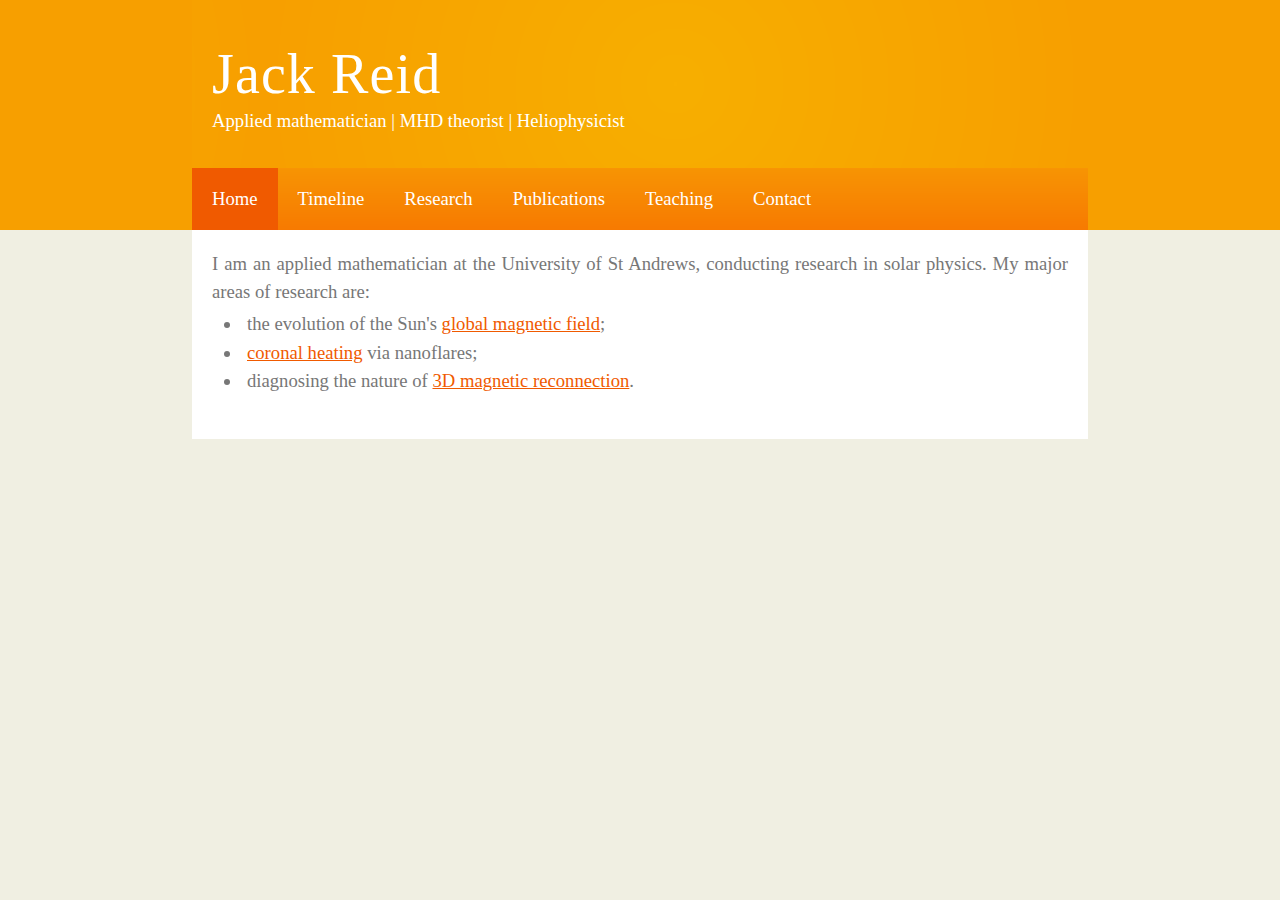
==== commit b6e4904a: "Heliophysics is a word!" ====
--- a/index.html
+++ b/index.html
@@ -19,7 +19,7 @@
 		<div class="logo">
 			<div class="logo_text">
 				<h1><a href="index.html">Jack Reid</span></a></h1>
-				<h2>Applied mathematician | MHD theorist | Solar physicist</h2>
+				<h2>Applied mathematician | MHD theorist | Heliophysicist</h2>
 			</div>
 		</div>
 		<div class="menubar">
@@ -47,7 +47,6 @@
 		</div>
 	</div>
 	<div class="site_content">
-		<h2 id="about">About</h2>
 		<p>I am an applied mathematician at the University of St Andrews, conducting research in solar physics. My major areas of research are:
 		<ul>
 			<li>the evolution of the Sun's <a href="research.html#global_field_modelling">global magnetic field</a>;</li>
--- a/style/style.css
+++ b/style/style.css
@@ -32,7 +32,7 @@
 {
 	text-align: justify;
 	min-width: 600px;
-	width: 65%;	
+	width: calc(70% - 40px);	
 	margin: 0 auto 0 auto;
 	padding: 20px 20px 20px 20px;
 	background: #FFF repeat-y;
@@ -41,7 +41,7 @@
 	.site_content
 	{
 		margin: 0 0 0 0;
-		width: 100%;
+		width: calc(100% - 40px);
 		min-width: 0;
 		padding: 20px 20px 20px 20px;
 	}
@@ -66,7 +66,7 @@
 	margin-left: auto;
 	margin-right: auto;
 	min-width: 600px;
-	width: 65%;
+	width: calc(70% - 40px);
 	height: 62px;
 	padding: 0 20px 0 20px;
 	background: #5B2660 url(menu.png) repeat-x;
@@ -88,7 +88,7 @@
 	margin-left: auto;
 	margin-right: auto;
 	min-width: 600px;
-	width: 65%;
+	width: calc(70% - 40px);
 	position: relative;
 	height: 168px;
 	background: #8B0073 url(logo.png) 100%;
@@ -100,14 +100,14 @@
 		margin-left: 0;
 		margin-right: 0;
 		height: 138px;
-		width: 100%;
+		width: calc(100% - 40px);
 		min-width: 0;
 	}
 }
 
 .logo_text 
 {
-	position: absolute; 
+	position: absolute;
 	top: 20px;
 	left: 20px;
 	right: 20px;
@@ -189,34 +189,50 @@
 
 h2
 {
-	font: normal 175% 'times new roman', 'times', serif;
+	font: normal 150% 'times new roman', 'times', serif;
 	color: #1293EE;
-	margin: 0 0 10px 0;
+	margin: 0 0 5px 0;
 	padding: 10px 0 5px 0;
 }
 
 h3
 {
-	font: normal 175% 'times new roman', 'times', serif;
-	color: #43423F;
-	margin: 0 0 10px 0;
-	padding: 10px 0 5px 0;
-}
-
-h4
-{
 	margin: 0;
-	padding: 10px 0 5px 0;
-	font: normal 120% 'times new roman', 'times', serif;
-	color: #1293EE;
-}
-
-h5
-{
-	margin: 0;
-	font: italic 100% 'times new roman', 'times', serif;
+	font: italic 105% 'times new roman', 'times', serif;
 	padding: 10px 0 5px 0;
 	color: #000;
+}
+
+figcaption {
+	text-indent: 0;
+}
+
+video {
+	width: 100%;
+}
+
+figure {
+	float: left;
+	width: calc(50% - 10px);
+	text-indent: 0;
+	padding: 5px;
+}
+@media (max-width: 600px) {
+	figure
+	{
+		width: calc(100% - 10px);
+	}
+}
+
+.row {
+	margin-left: -5px;
+	margin-right: -5px;
+}
+
+.row::after {
+	content: "";
+	clear: both;
+	display: table;
 }
 
 a, a:hover
@@ -255,9 +271,15 @@
 .float
 {
 	float: right;
-	width: 30%;
+	width: 35%;
 	margin: 0;
 	text-align: center;
+}
+@media (max-width: 600px) {
+	.float
+	{
+		width: 40%;
+	}
 }
 
 .container
@@ -280,6 +302,12 @@
 	list-style-type: disc;
 	list-style-position: inside
 }
+@media (max-width: 600px) {
+	ul
+	{
+		margin-left: 7.5px;
+	}
+}
 
 ul li
 {
@@ -290,6 +318,12 @@
 	line-height: 1.2em;
 	list-style-position: inside
 }
+@media (max-width: 600px) {
+	ul li
+	{
+		padding-left: 2.5px;
+	}
+}
 
 ul.unmarked
 {
@@ -300,12 +334,6 @@
 ul.tight
 {
 	margin-bottom: 12px;
-}
-
-strong + ul.unmarked
-{
-	margin-top: 12px;
-	padding-top: 4px
 }
 
 ul.unmarked li
@@ -313,26 +341,71 @@
 	margin-top: 0;
 	list-style-type: none;
 	line-height: 1.0em;
+	margin-left: 25px;
+	text-indent: -15px;
+}
+@media (max-width: 600px) {
+	ul.unmarked li
+	{
+		margin-left: 20px;
+		text-indent: -10px;
+	}
+}
+
+ul.unmarked li > ul
+{
+	margin-left: 5px;
+}
+@media (max-width: 600px) {
+	ul.unmarked li > ul
+	{
+		margin-left: -12px;
+	}
 }
 
 ul.tight li
 {
-	margin-bottom: 0
-}
-
-.inline-list {
+	margin-bottom: 0;
+}
+
+strong + ul.unmarked
+{
+	margin-top: 12px;
+	padding-top: 4px;
+}
+
+strong + p
+{
+	text-indent: 0;
+}
+
+ul.inline {
 	list-style: none;
-	margin: 0 20px 12px 20px;
 	overflow: hidden;
 	padding: 0 0 4px 5px;
 }
-
-.inline-list > li {
+@media (max-width: 600px) {
+	ul.inline
+	{
+		padding-left: 2.5px;
+	}
+}
+
+ul.inline > li {
 	display: block;
 	float: left;
 	list-style: none;
 	margin-top: 0;
 	padding: 0 20px 0 0;
+}
+
+@media (min-width: 600px) {
+	ul.twocol
+	{
+		columns: 2;
+		-webkit-columns: 2;
+		-moz-columns: 2;
+	}
 }
 
 ol
